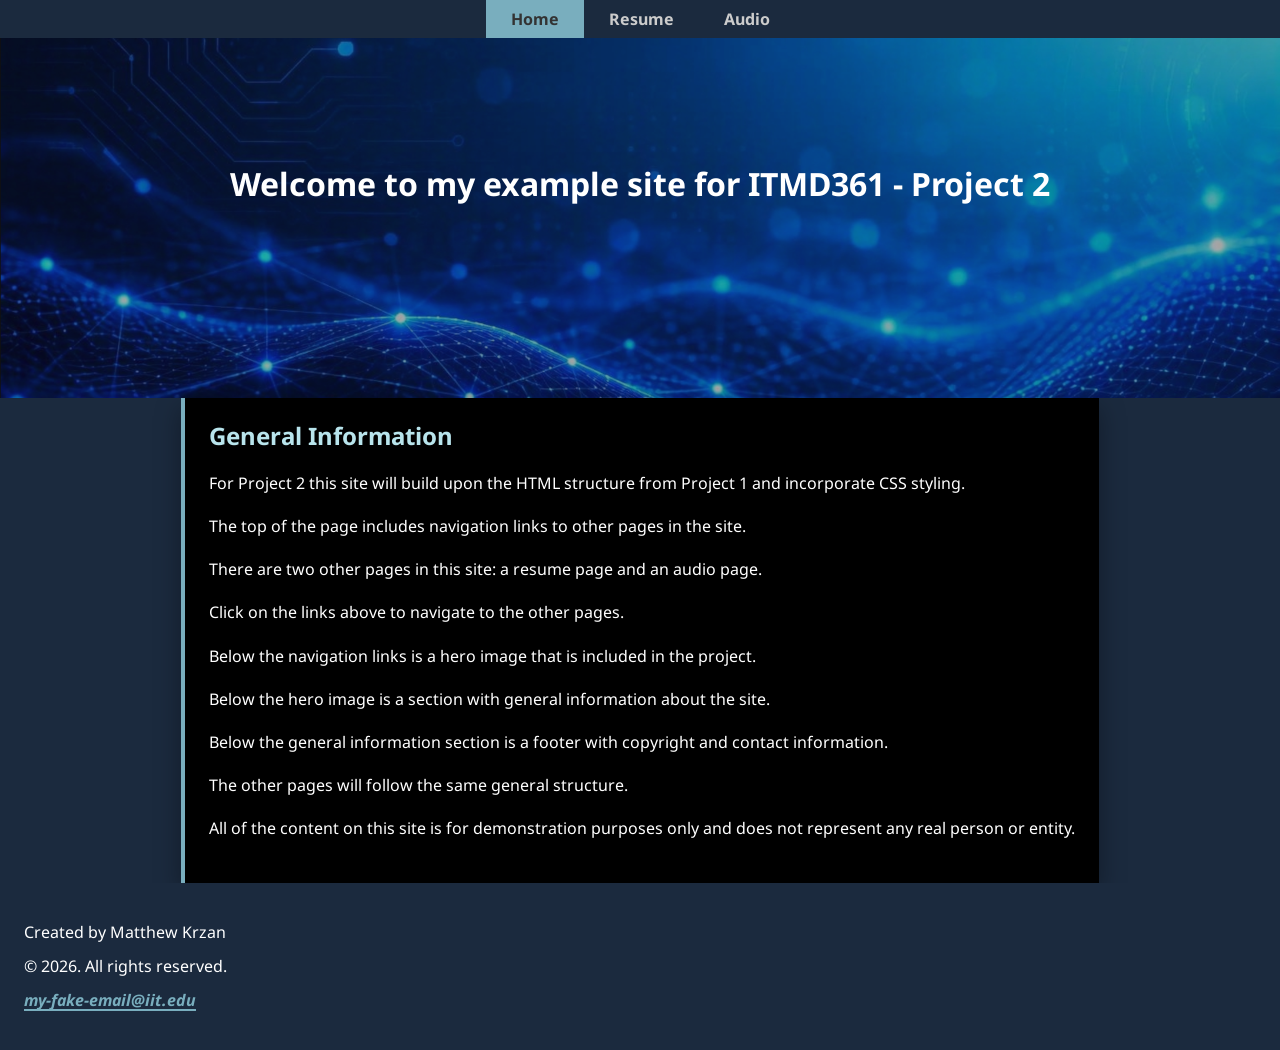
==== index.html @ 7304a19c "Initial version from Project 2." ====
<!DOCTYPE html>
<html lang="en">
<head>
  <meta charset="utf-8">
  <!-- Disabled for PII and privacy concerns -->
  <meta name="robots" content="noindex, nofollow, noarchive, nosnippet">
  <title>ITMD361 - Project 2 - Home</title>
  <link href="https://fonts.googleapis.com/css2?family=Noto+Sans:ital,wght@0,100..900;1,100..900&display=swap" rel="stylesheet">
  <link rel="stylesheet" type="text/css" href="css/normalize.css">
  <link rel="stylesheet" type="text/css" href="css/styles.css">
</head>
<body>
  <header>
    <nav id="main-nav">
      <ul>
        <li class="active"><a href="index.html">Home</a></li>
        <li><a href="resume.html">Resume</a></li>
        <li><a href="audio.html">Audio</a></li>
      </ul>
    </nav>
  </header>
  <section class="hero">
    <img src="images/home-hero.png" alt="Home Hero Image">
  </section>
  <h1>Welcome to my example site for ITMD361 - Project 2</h1>
  <section class="home-info">
    <h2>General Information</h2>
    <p>For Project 2 this site will build upon the HTML structure from Project 1 and incorporate CSS styling.</p>
    <p>The top of the page includes navigation links to other pages in the site.</p>
    <p>There are two other pages in this site: a resume page and an audio page.</p>
    <p>Click on the links above to navigate to the other pages.</p>
    <p>Below the navigation links is a hero image that is included in the project.</p>
    <p>Below the hero image is a section with general information about the site.</p>
    <p>Below the general information section is a footer with copyright and contact information.</p>
    <p>The other pages will follow the same general structure.</p>
    <p>All of the content on this site is for demonstration purposes only and does not represent any real person or entity.</p>
  </section>
  <footer>
    <p>Created by Matthew Krzan</p>
    <p>&copy; 2026. All rights reserved.</p>
    <address>
      <p><a href="mailto:my-fake-email@iit.edu">my-fake-email@iit.edu</a></p>
    </address>
  </footer>
</body>
</html>
---- css/styles.css ----
/* Set the basic body styles for dark theme */
body {
  background-color: #1b2a3e;
  color: #ffffff;
  font-family: "Noto Sans", sans-serif;
  min-height: 100vh;
  display: flex;
  flex-direction: column;
}

/* Content link styles */
a {
  color: #79aebe;
  font-weight: 700;
  text-decoration-thickness: 2px;
  text-underline-offset: 0.2em;
}

a:hover {
  color: #b8e4ec;
}

a:focus-visible {
  outline: 3px solid #b8e4ec;
  outline-offset: 4px;
}

/* Styles for all sections and footer except for the hero section */
body > section:not(.hero),
body > footer {
  position: relative;
  z-index: 1;
  background-color: #000000;
  padding: 1.5rem;
}

/* Sticky header styles */
header {
  position: sticky;
  top: 0;
  z-index: 1000;
}

/* Main navigation styles */
#main-nav {
  display: flex;
  justify-content: center;
  background-color: #1b2a3e;
}

#main-nav ul {
  list-style-type: none;
  margin: 0;
  padding: 0;
}

#main-nav ul li {
  float: left;
}

#main-nav ul li a {
  padding: 10px 25px;
  display: block;
  text-decoration: none;
  color: #ccc;
}

#main-nav ul li a:hover {
  text-decoration: underline;
}

#main-nav ul li.active a {
  background-color: #79aebe;
  color: #333;
}

/* Primary heading style to float over the hero section */
body > h1 {
  position: absolute;
  top: calc(20vh - 38px);
  left: 1.5rem;
  right: 1.5rem;
  z-index: 1;
  margin: 0;
  padding: 1.5rem;
  text-align: center;
}

/* Hero section styles */
.hero {
  position: sticky;
  top: 0;
  height: 70vh;
  min-height: 360px;
  overflow: hidden;
  z-index: 0;
  display: grid;
  place-items: center;
  background-color: #111;
}

.hero {
  height: 20vh;
}

.hero img {
  position: absolute;
  inset: 0;
  width: 100%;
  height: 100%;
  object-fit: cover;
  opacity: 0.65;
}

/* Styles for the home-info section */
.home-info {
  margin: 0 auto;
  border-left: 4px solid #79aebe;
  box-shadow: 0 10px 24px #00000059;
}

.home-info h2 {
  margin-top: 0;
  color: #b8e4ec;
}

.home-info p {
  line-height: 1.7;
}

.home-info p:first-of-type {
  margin-top: 0;
}

/* Styles for the resume-content sections */
.resume-content {
  position: relative;
  z-index: 1;
  background-color: #1b2a3e;
}

.resume-content > section {
  margin: 1rem 0 0;
  box-sizing: border-box;
  border-left: 4px solid #79aebe;
  padding: 1.5rem;
  padding-bottom: 0.5rem;
  background-color: #000000;
}

.resume-content > section h2 {
  margin: 0 0 1.25rem;
  padding-bottom: 0.6rem;
  border-bottom: 1px solid #38566a;
  color: #b8e4ec;
  font-size: 1.5rem;
  letter-spacing: 0.03em;
}

.resume-content > section h3 {
  color: #ffffff;
  font-size: 1.1rem;
}

.resume-content > section p,
.resume-content > section li {
  line-height: 1.65;
}

.resume-content > section ul {
  padding-left: 1.25rem;
}

/* Audio info styles */
.audio-info {
  border-left: 4px solid #79aebe;
}

.audio-info h2 {
  color: #79aebe;
  font-size: 1.5rem;
  margin-top: 0;
}

/* Audio track styles */
.audio-track {
  border-top: 1px solid #79aebe;
  padding-top: 1rem;
  border-left: 4px solid #79aebe;
}

.audio-track h3 {
  color: #79aebe;
  margin-top: 0;
}

.audio-track audio {
  display: block;
  width: min(100%, 42rem);
  accent-color: #79aebe;
}

/* Footer styles */
body > footer {
  background-color: #1b2a3e;
  margin-top: auto;
}
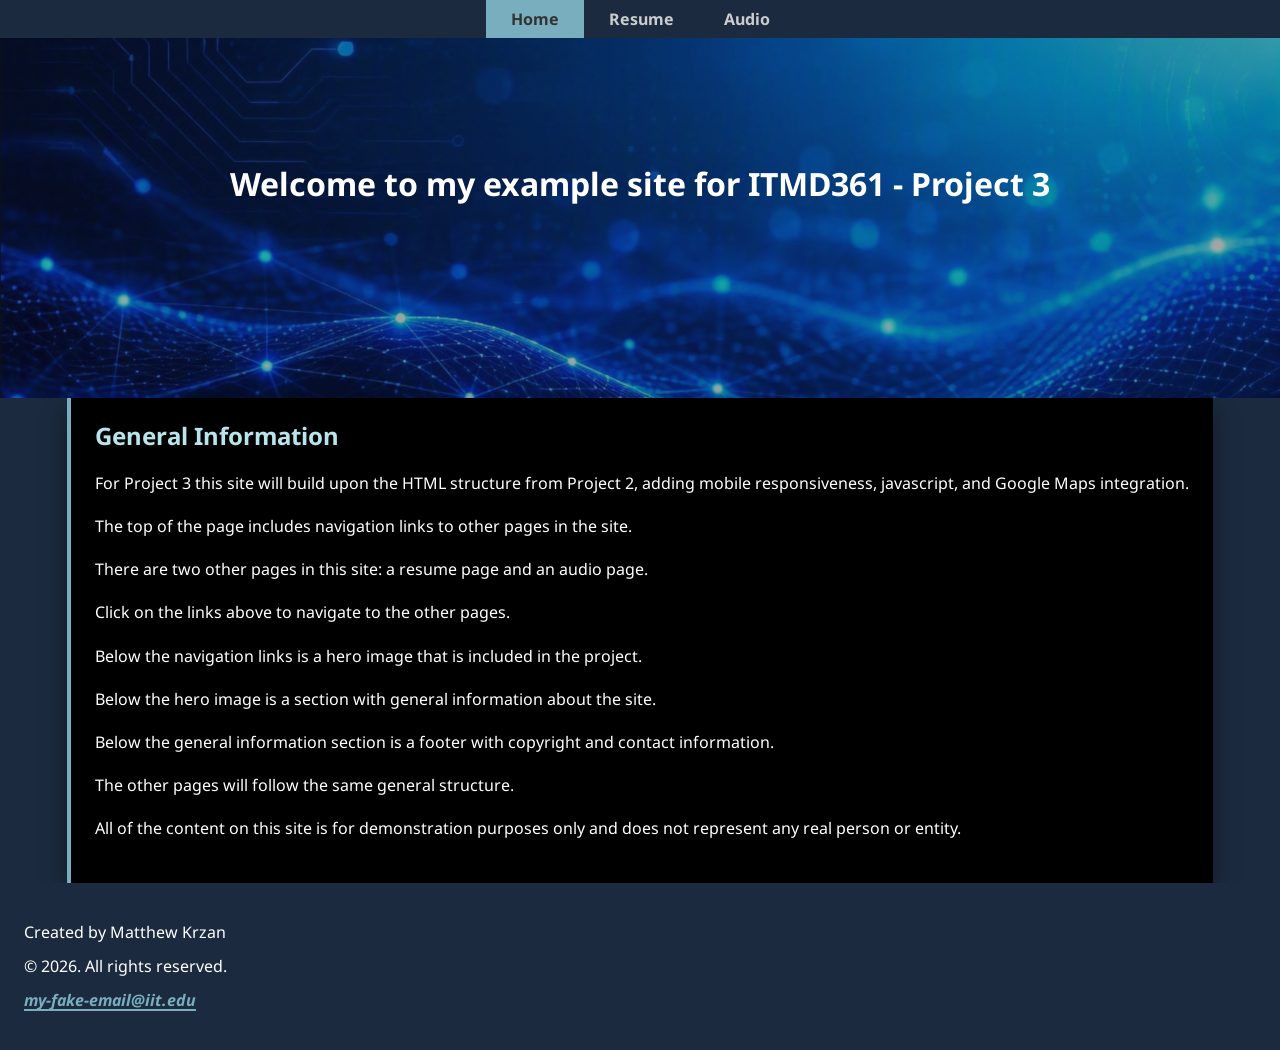
==== commit f867d60c: "Updated pages for Project 3 basic structure." ====
--- a/index.html
+++ b/index.html
@@ -4,7 +4,7 @@
   <meta charset="utf-8">
   <!-- Disabled for PII and privacy concerns -->
   <meta name="robots" content="noindex, nofollow, noarchive, nosnippet">
-  <title>ITMD361 - Project 2 - Home</title>
+  <title>ITMD361 - Project 3 - Home</title>
   <link href="https://fonts.googleapis.com/css2?family=Noto+Sans:ital,wght@0,100..900;1,100..900&display=swap" rel="stylesheet">
   <link rel="stylesheet" type="text/css" href="css/normalize.css">
   <link rel="stylesheet" type="text/css" href="css/styles.css">
@@ -22,10 +22,10 @@
   <section class="hero">
     <img src="images/home-hero.png" alt="Home Hero Image">
   </section>
-  <h1>Welcome to my example site for ITMD361 - Project 2</h1>
+  <h1>Welcome to my example site for ITMD361 - Project 3</h1>
   <section class="home-info">
     <h2>General Information</h2>
-    <p>For Project 2 this site will build upon the HTML structure from Project 1 and incorporate CSS styling.</p>
+    <p>For Project 3 this site will build upon the HTML structure from Project 2, adding mobile responsiveness, javascript, and Google Maps integration.</p>
     <p>The top of the page includes navigation links to other pages in the site.</p>
     <p>There are two other pages in this site: a resume page and an audio page.</p>
     <p>Click on the links above to navigate to the other pages.</p>
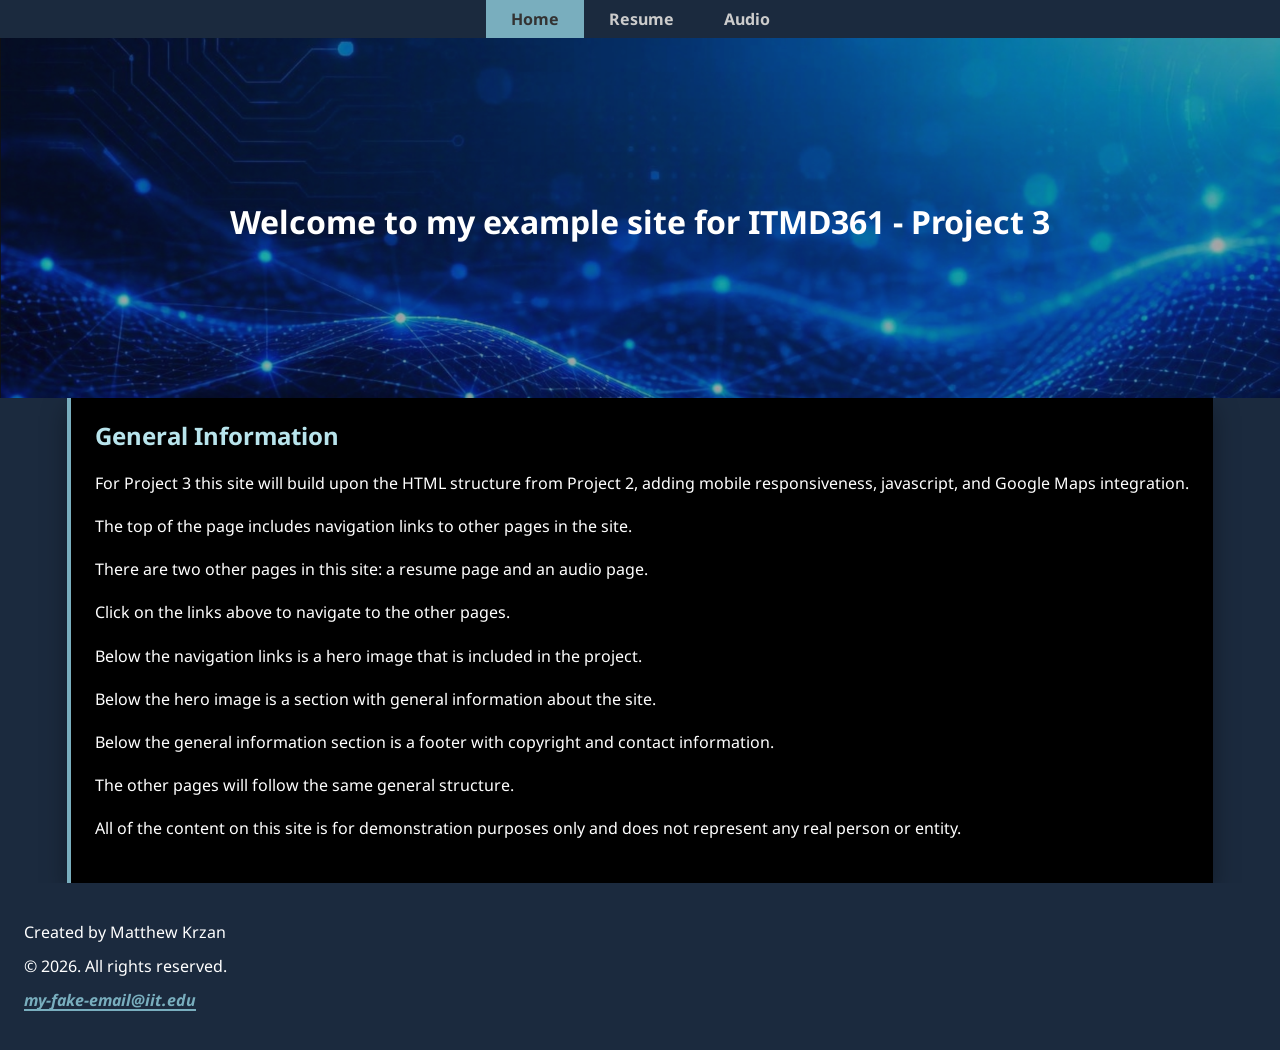
==== commit bb7b9517: "Updated for responsive design targeting 767px and 360px devices. Set font across all pages. Set view" ====
--- a/index.html
+++ b/index.html
@@ -4,6 +4,7 @@
   <meta charset="utf-8">
   <!-- Disabled for PII and privacy concerns -->
   <meta name="robots" content="noindex, nofollow, noarchive, nosnippet">
+  <meta name="viewport" content="width=device-width, initial-scale=1.0">
   <title>ITMD361 - Project 3 - Home</title>
   <link href="https://fonts.googleapis.com/css2?family=Noto+Sans:ital,wght@0,100..900;1,100..900&display=swap" rel="stylesheet">
   <link rel="stylesheet" type="text/css" href="css/normalize.css">
@@ -12,17 +13,32 @@
 <body>
   <header>
     <nav id="main-nav">
-      <ul>
+      <ul class="desktop-nav">
         <li class="active"><a href="index.html">Home</a></li>
         <li><a href="resume.html">Resume</a></li>
         <li><a href="audio.html">Audio</a></li>
       </ul>
+      <details class="mobile-nav">
+        <summary aria-label="Toggle navigation menu">
+          <span class="menu-icon" aria-hidden="true">
+            <span></span>
+            <span></span>
+            <span></span>
+          </span>
+        </summary>
+        <ul>
+          <li class="active"><a href="index.html">Home</a></li>
+          <li><a href="resume.html">Resume</a></li>
+          <li><a href="audio.html">Audio</a></li>
+        </ul>
+      </details>
     </nav>
+    <h1>Welcome to my example site for ITMD361 - Project 3</h1>
   </header>
   <section class="hero">
+    <div class="hero-title" role="heading" aria-level="1">Welcome to my example site for ITMD361 - Project 3</div>
     <img src="images/home-hero.png" alt="Home Hero Image">
   </section>
-  <h1>Welcome to my example site for ITMD361 - Project 3</h1>
   <section class="home-info">
     <h2>General Information</h2>
     <p>For Project 3 this site will build upon the HTML structure from Project 2, adding mobile responsiveness, javascript, and Google Maps integration.</p>
--- a/css/styles.css
+++ b/css/styles.css
@@ -48,14 +48,19 @@
   background-color: #1b2a3e;
 }
 
+#main-nav summary {
+  display: none;
+}
+
+#main-nav .mobile-nav {
+  display: none;
+}
+
 #main-nav ul {
+  display: flex;
   list-style-type: none;
   margin: 0;
   padding: 0;
-}
-
-#main-nav ul li {
-  float: left;
 }
 
 #main-nav ul li a {
@@ -75,7 +80,11 @@
 }
 
 /* Primary heading style to float over the hero section */
-body > h1 {
+header > h1 {
+  display: none;
+}
+
+.hero-title {
   position: absolute;
   top: calc(20vh - 38px);
   left: 1.5rem;
@@ -84,11 +93,13 @@
   margin: 0;
   padding: 1.5rem;
   text-align: center;
+  font-size: 2em;
+  font-weight: bold;
 }
 
 /* Hero section styles */
 .hero {
-  position: sticky;
+  position: relative;
   top: 0;
   height: 70vh;
   min-height: 360px;
@@ -148,6 +159,10 @@
   background-color: #000000;
 }
 
+.resume-content > section:first-child {
+  margin-top: 0;
+}
+
 .resume-content > section h2 {
   margin: 0 0 1.25rem;
   padding-bottom: 0.6rem;
@@ -205,3 +220,135 @@
   background-color: #1b2a3e;
   margin-top: auto;
 }
+
+/* Mobile device up to 767px styles */
+@media screen and (max-width: 767px) {
+  body {
+    font-size: 0.9rem;
+  }
+
+  .hero-title {
+    top: calc(10vh - 75px);
+    font-size: 1.5rem;
+  }
+
+  .home-info h2,
+  .resume-content > section h2,
+  .audio-info h2 {
+    font-size: 1.25rem;
+  }
+
+  .resume-content > section h3,
+  .audio-track h3 {
+    font-size: 1rem;
+  }
+
+  .hero {
+    height: 10vh;
+    min-height: 110px;
+  }
+}
+
+/* Mobile device up to 360px styles */
+@media screen and (max-width: 360px) {
+  body {
+    font-size: 0.8rem;
+  }
+
+  header {
+    display: grid;
+    grid-template-columns: 44px minmax(0, 1fr) 44px;
+    align-items: center;
+    background-color: #1b2a3e;
+  }
+
+  header > h1 {
+    display: block;
+    position: static;
+    grid-column: 2;
+    min-width: 0;
+    box-sizing: border-box;
+    padding: 0.75rem 0.5rem;
+    font-size: 1rem;
+  }
+
+  #main-nav {
+    grid-column: 1;
+    justify-content: flex-start;
+    position: relative;
+  }
+
+  #main-nav .desktop-nav {
+    display: none;
+  }
+
+  #main-nav .mobile-nav {
+    display: block;
+    position: relative;
+  }
+
+  #main-nav .mobile-nav summary {
+    display: grid;
+    width: 44px;
+    height: 44px;
+    align-content: center;
+    justify-items: center;
+    list-style: none;
+    cursor: pointer;
+  }
+
+  #main-nav .mobile-nav summary::-webkit-details-marker {
+    display: none;
+  }
+
+  #main-nav .mobile-nav summary::marker {
+    content: "";
+  }
+
+  #main-nav .menu-icon {
+    display: grid;
+    gap: 5px;
+    width: 24px;
+  }
+
+  #main-nav .menu-icon span {
+    width: 24px;
+    height: 2px;
+    background-color: #ffffff;
+  }
+
+  #main-nav .mobile-nav summary:focus-visible {
+    outline: 3px solid #b8e4ec;
+    outline-offset: -3px;
+  }
+
+  #main-nav .mobile-nav > ul {
+    position: absolute;
+    top: 100%;
+    left: 0;
+    z-index: 1000;
+    display: block;
+    min-width: 9rem;
+    background-color: #1b2a3e;
+    box-shadow: 0 8px 16px #00000059;
+  }
+
+  #main-nav ul li a {
+    padding: 12px 20px;
+  }
+
+  .home-info h2,
+  .resume-content > section h2,
+  .audio-info h2 {
+    font-size: 0.9rem;
+  }
+
+  .resume-content > section h3,
+  .audio-track h3 {
+    font-size: 0.8rem;
+  }
+
+  .hero {
+    display: none;
+  }
+}
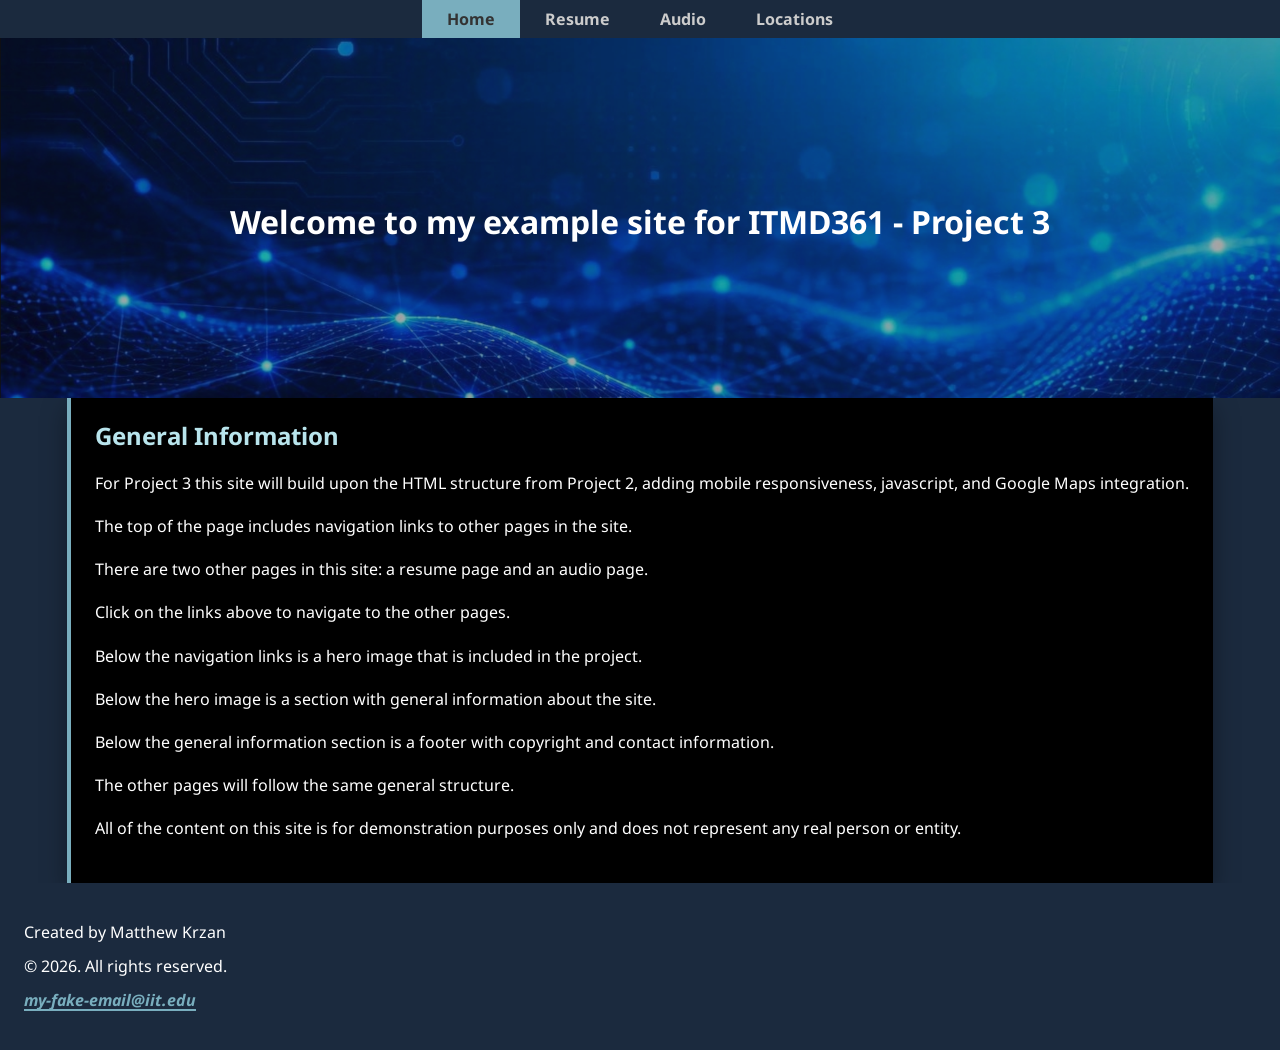
==== commit 2d9f7c9c: "Added concert locations and details via javascript." ====
--- a/index.html
+++ b/index.html
@@ -9,6 +9,7 @@
   <link href="https://fonts.googleapis.com/css2?family=Noto+Sans:ital,wght@0,100..900;1,100..900&display=swap" rel="stylesheet">
   <link rel="stylesheet" type="text/css" href="css/normalize.css">
   <link rel="stylesheet" type="text/css" href="css/styles.css">
+  <script defer src="js/site.js"></script>
 </head>
 <body>
   <header>
@@ -17,6 +18,7 @@
         <li class="active"><a href="index.html">Home</a></li>
         <li><a href="resume.html">Resume</a></li>
         <li><a href="audio.html">Audio</a></li>
+        <li><a href="locations.html">Locations</a></li>
       </ul>
       <details class="mobile-nav">
         <summary aria-label="Toggle navigation menu">
@@ -30,6 +32,7 @@
           <li class="active"><a href="index.html">Home</a></li>
           <li><a href="resume.html">Resume</a></li>
           <li><a href="audio.html">Audio</a></li>
+          <li><a href="locations.html">Locations</a></li>
         </ul>
       </details>
     </nav>
--- a/css/styles.css
+++ b/css/styles.css
@@ -215,6 +215,21 @@
   accent-color: #79aebe;
 }
 
+/* Locations info styles */
+.locations-info {
+  margin-inline: auto;
+  width: 70vw;
+  max-width: 60rem;
+  box-sizing: border-box;
+  border-left: 4px solid #79aebe;
+}
+
+.locations-info h2 {
+  color: #79aebe;
+  font-size: 1.5rem;
+  margin-top: 0;
+}
+
 /* Footer styles */
 body > footer {
   background-color: #1b2a3e;
